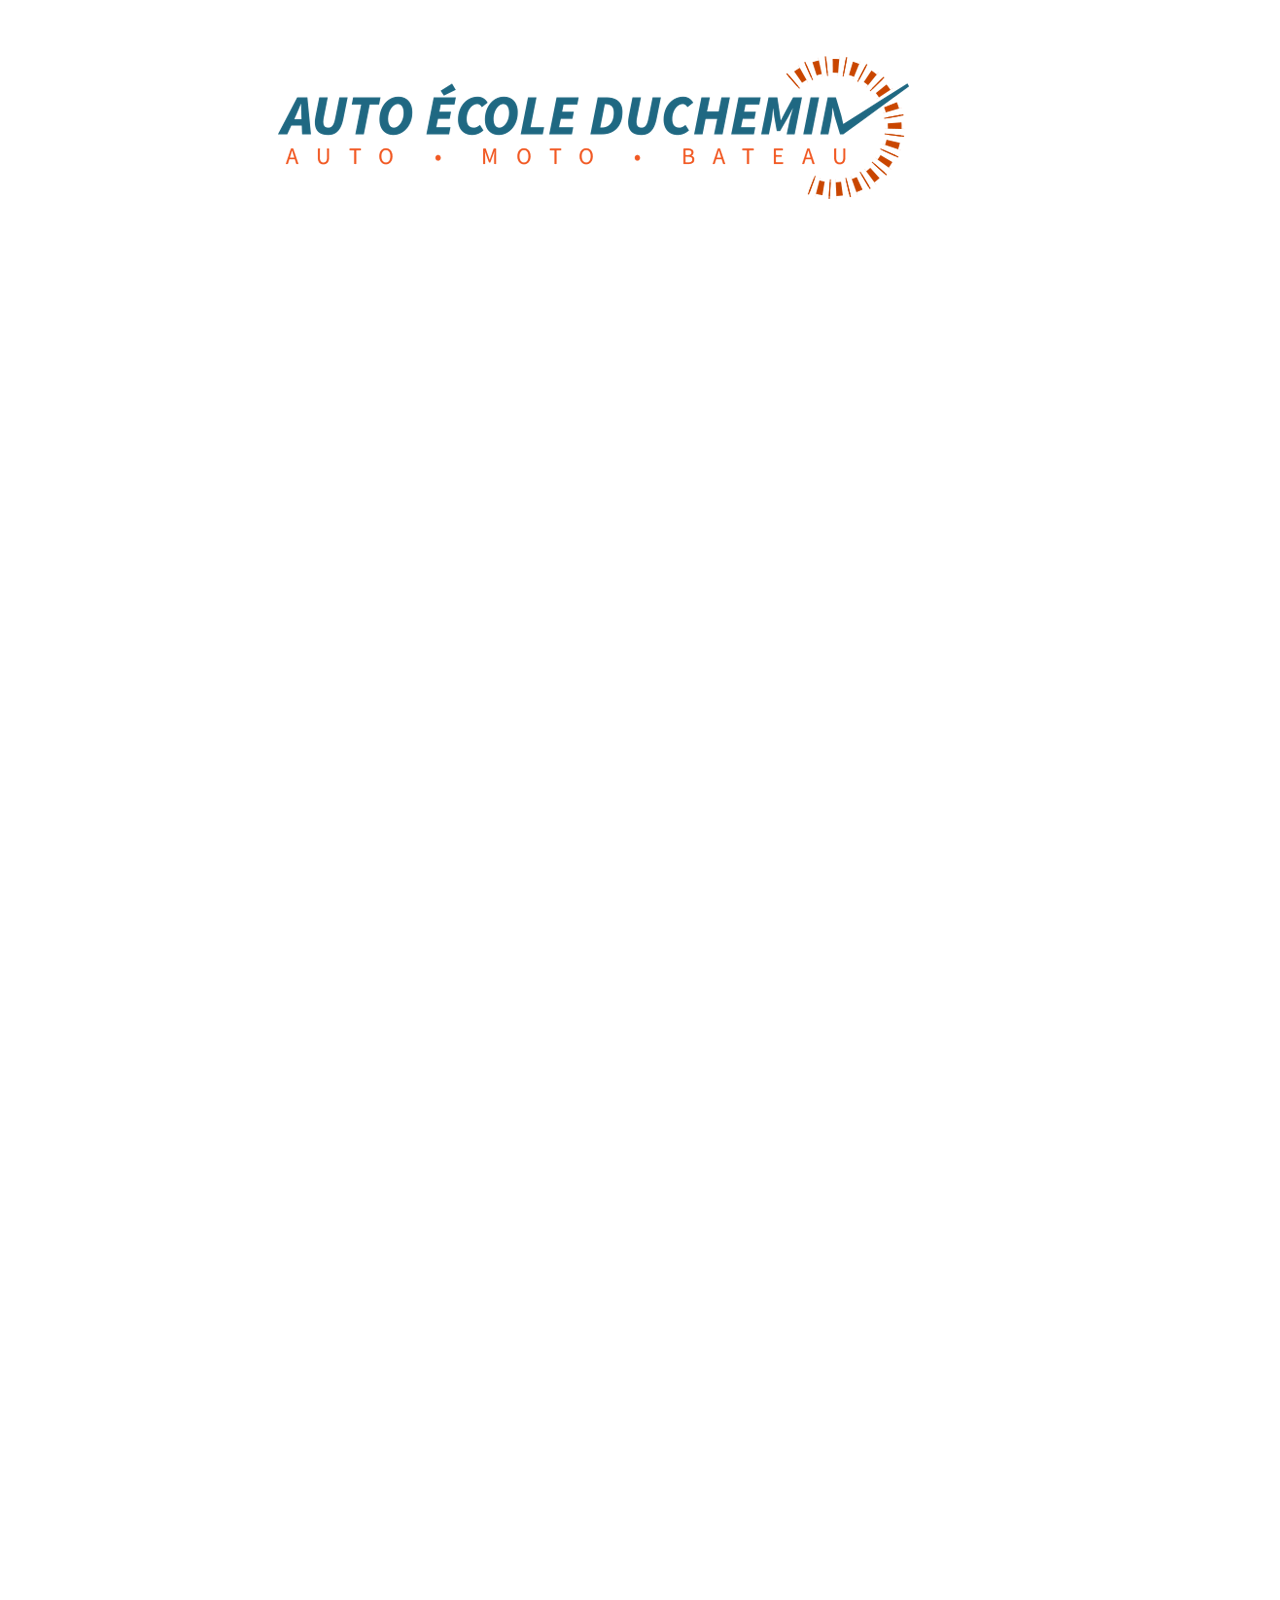
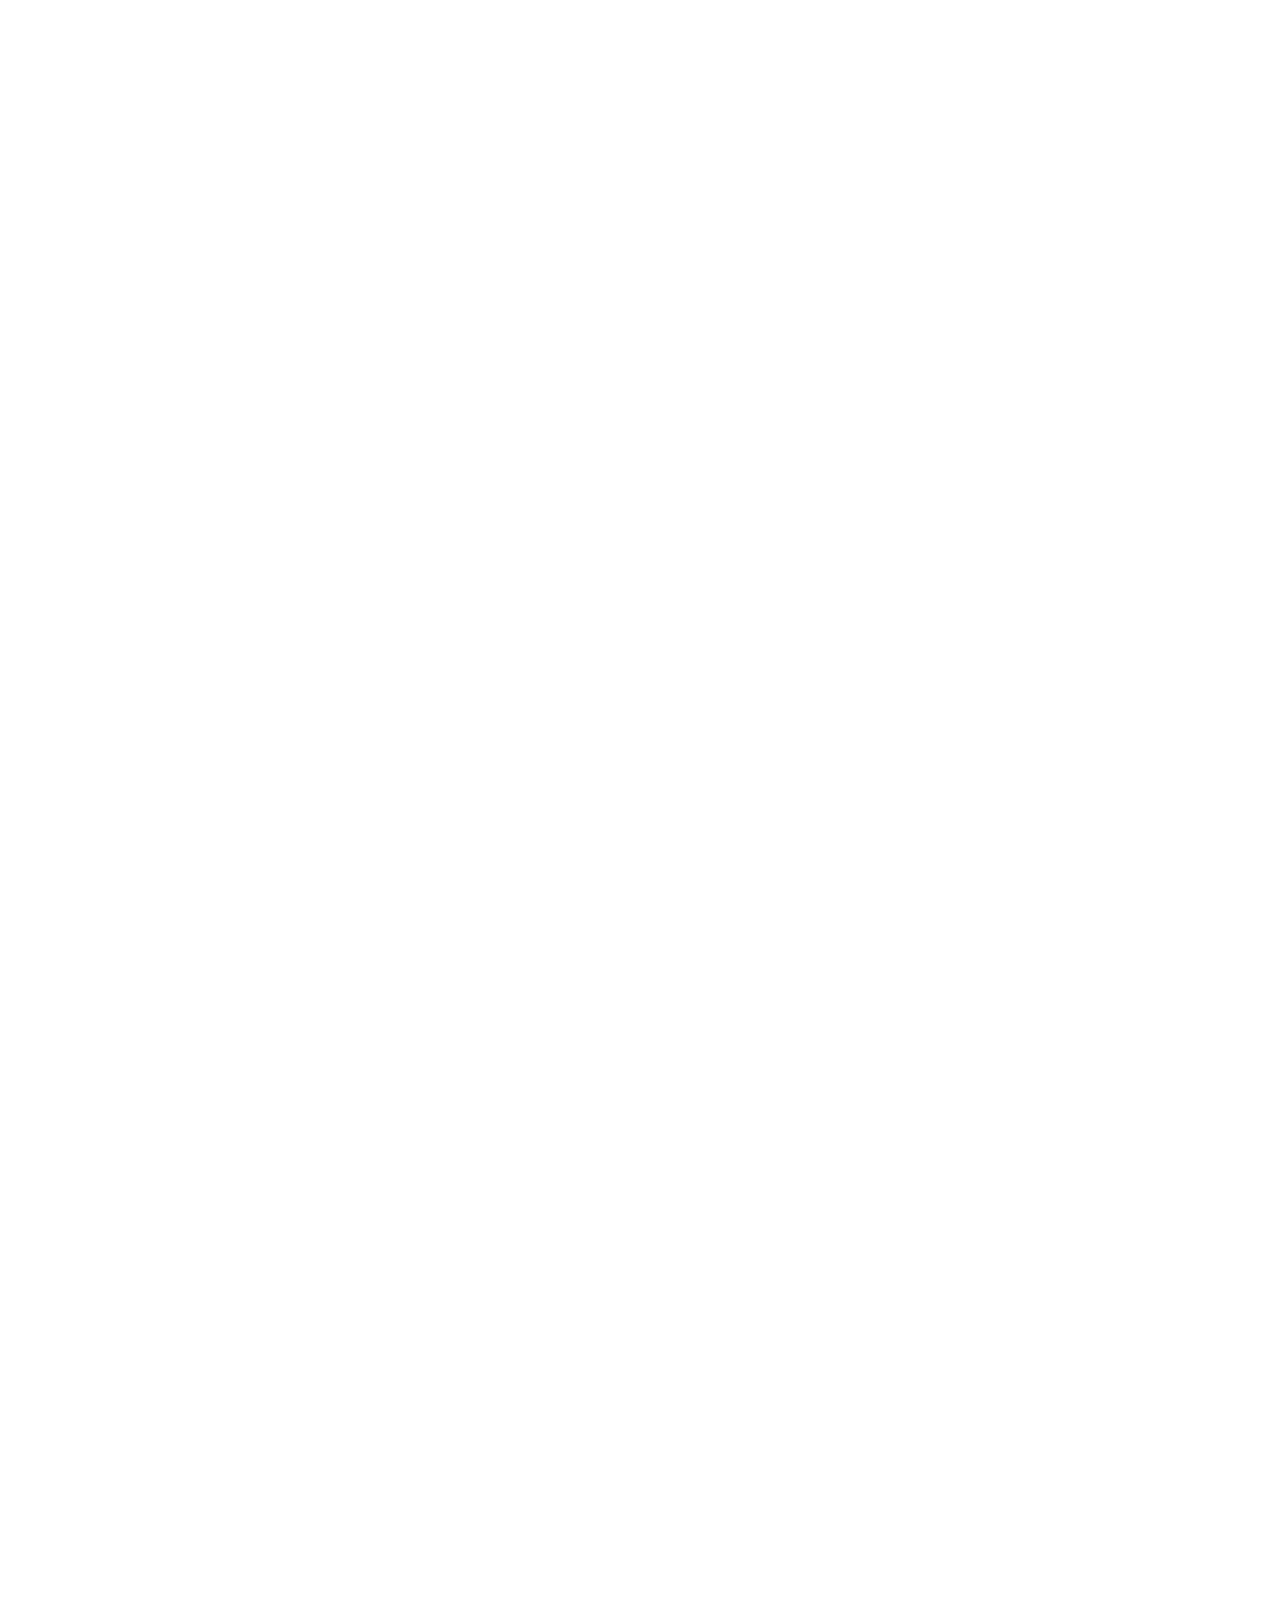
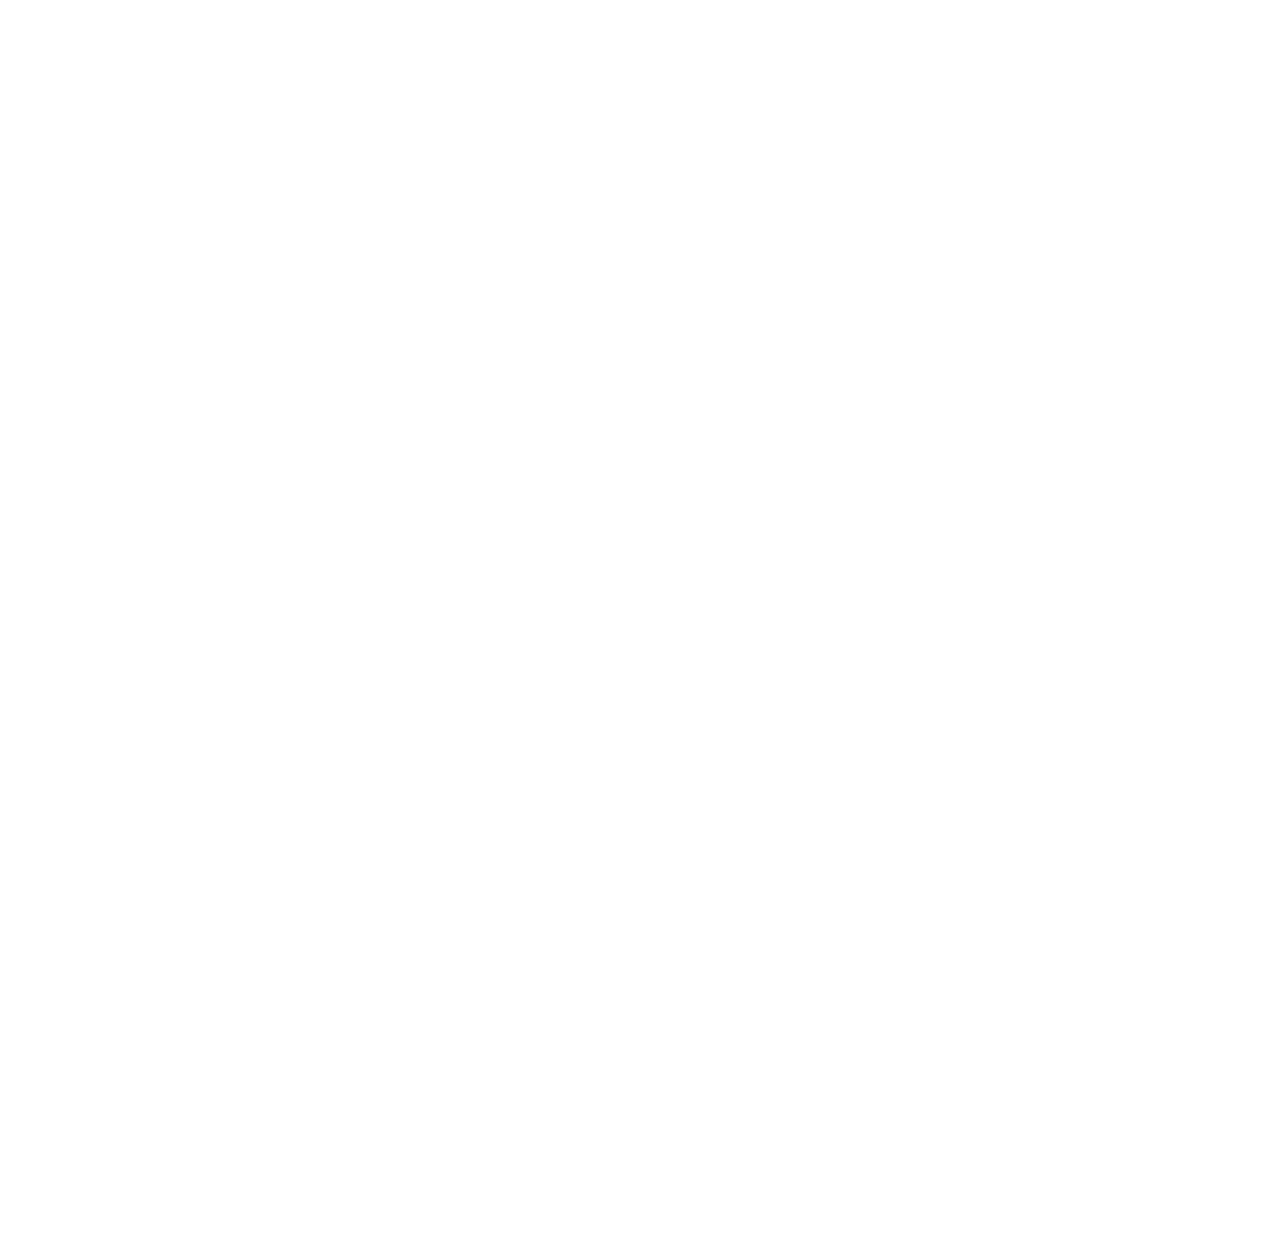
==== image/index.html @ f17e198f "Integration image" ====
<!DOCTYPE html>
<html>
<style>div {position:absolute;}</style>
<head></head>
<body>
<div style="background-image:url('img/img1.png'); left:0px; top:0px; width:4358px; height:50px"></div>
<div style="background-image:url('img/img2.png'); left:0px; top:50px; width:278px; height:4398px"></div>
<div style="background-image:url('img/img3.png'); left:278px; top:50px; width:636px; height:156px"></div>
<div style="background-image:url('img/img4.png'); left:914px; top:50px; width:3444px; height:4398px"></div>
<div style="background-image:url('img/img5.png'); left:278px; top:206px; width:636px; height:4242px"></div>
</body>
</html>
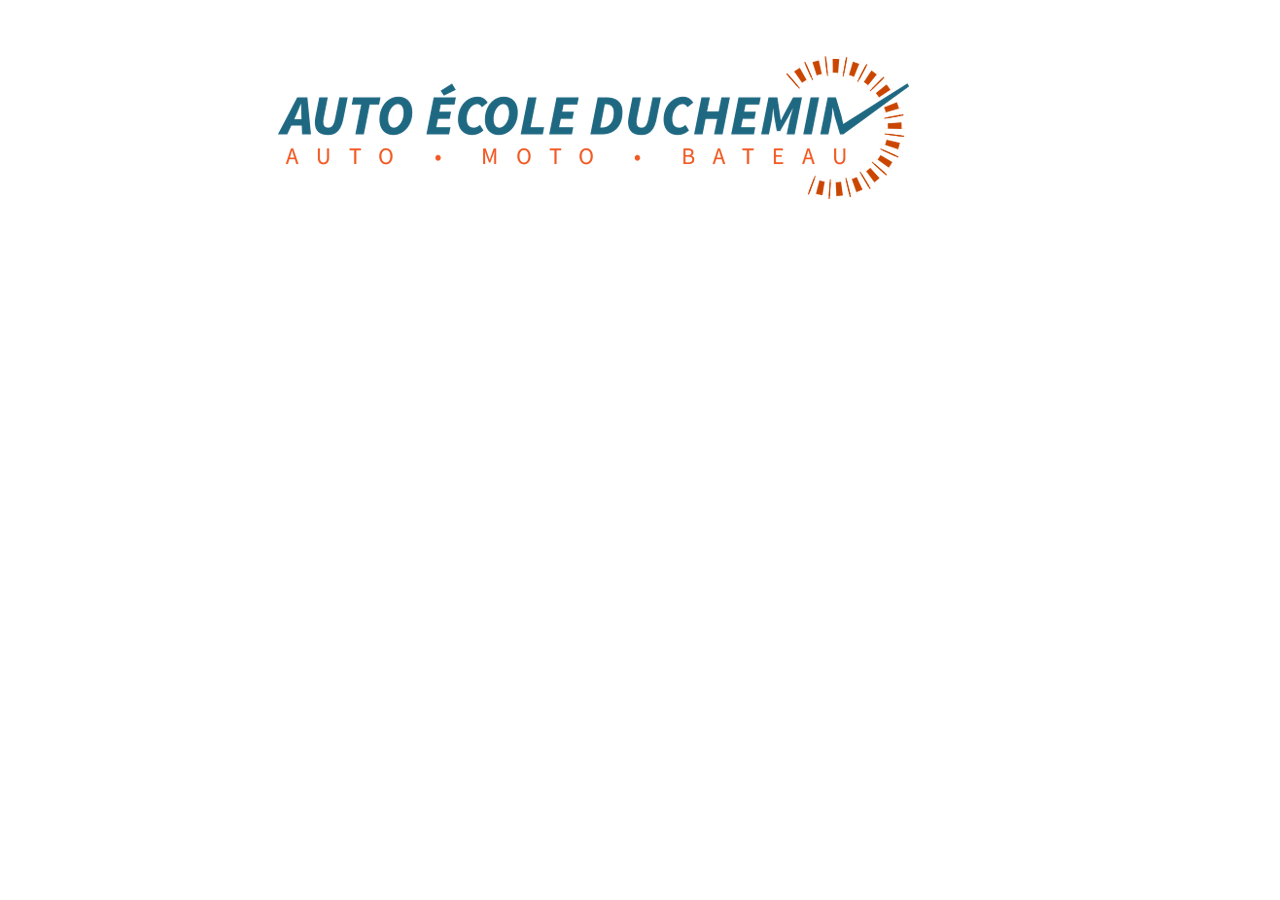
==== commit bd290cab: "correction image" ====
--- a/image/index.html
+++ b/image/index.html
@@ -3,10 +3,6 @@
 <style>div {position:absolute;}</style>
 <head></head>
 <body>
-<div style="background-image:url('img/img1.png'); left:0px; top:0px; width:4358px; height:50px"></div>
-<div style="background-image:url('img/img2.png'); left:0px; top:50px; width:278px; height:4398px"></div>
 <div style="background-image:url('img/img3.png'); left:278px; top:50px; width:636px; height:156px"></div>
-<div style="background-image:url('img/img4.png'); left:914px; top:50px; width:3444px; height:4398px"></div>
-<div style="background-image:url('img/img5.png'); left:278px; top:206px; width:636px; height:4242px"></div>
 </body>
 </html>
